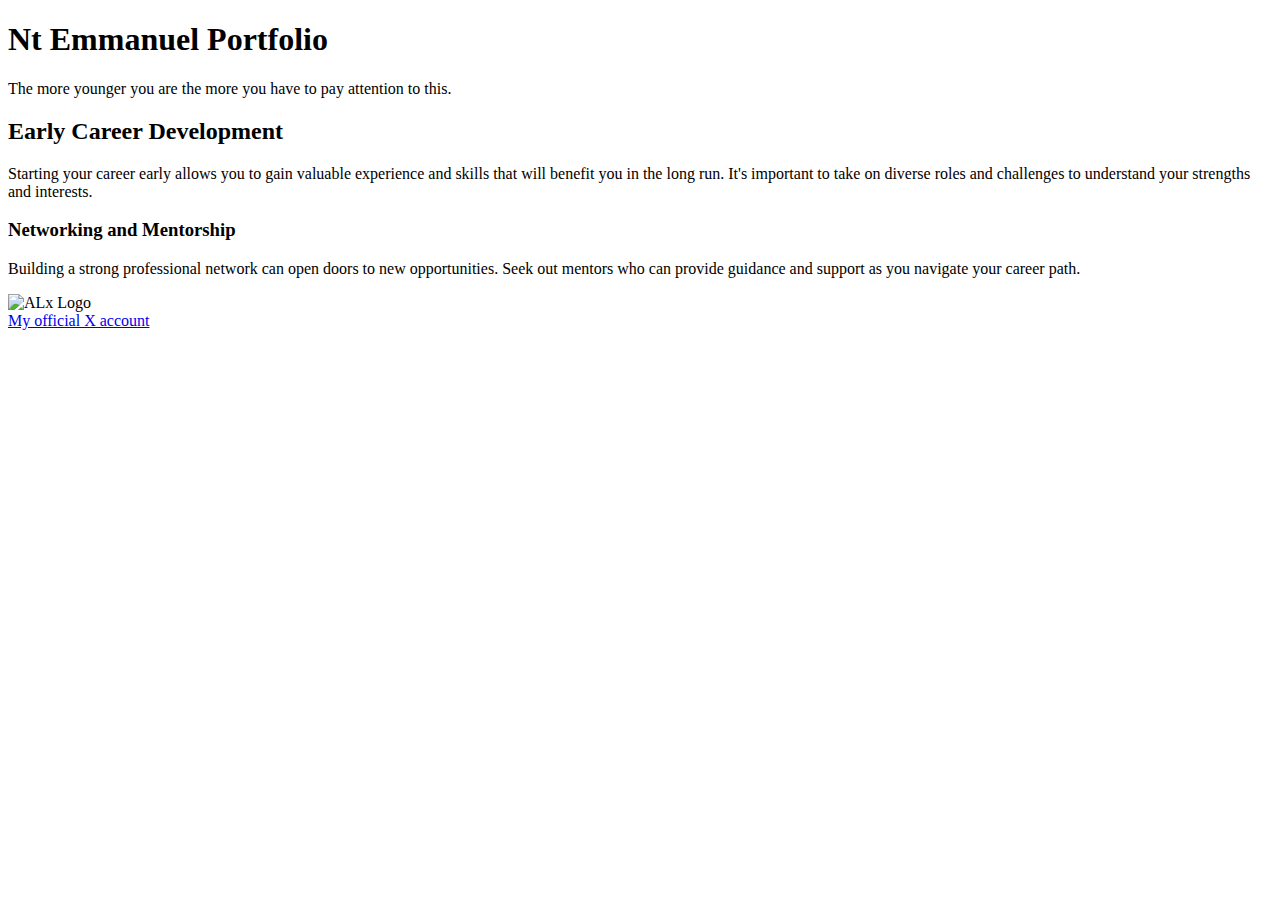
==== html_basic/index.html @ 1cbc03ad "Initial commit" ====
<!DOCTYPE html>
<html lang="en">
<head>
    <meta charset="UTF-8">
    <meta name="viewport" content="width=device-width, initial-scale=1.0">
    <title>Nt Emmanuel</title>
</head>
<body>
    <h1>Nt Emmanuel Portfolio</h1>
    <p>The more younger you are the more you have to pay attention to this.</p>

    <h2>Early Career Development</h2>
    <p>Starting your career early allows you to gain valuable experience and skills that will benefit you in the long run. It's important to take on diverse roles and challenges to understand your strengths and interests.</p>

    <h3>Networking and Mentorship</h3>
    <p>Building a strong professional network can open doors to new opportunities. Seek out mentors who can provide guidance and support as you navigate your career path.</p>

    <img src="https://i.ibb.co/gTDZZT8/ALX-Logo-07.png" alt="ALx Logo">

    <a href="tweets.html" style="display: block; text-align: left;">My official X account</a>
</body>
</html>
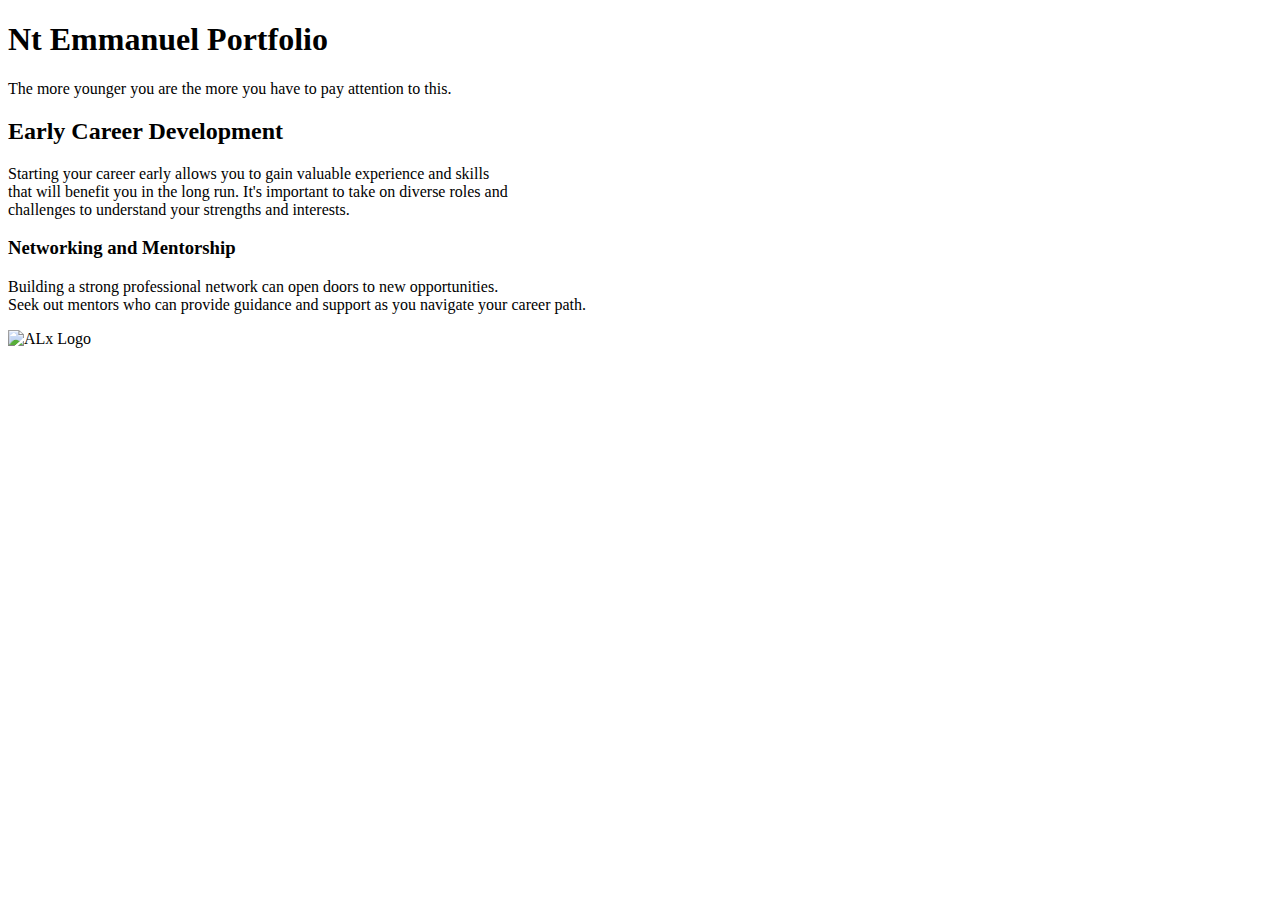
==== commit 5bd028fa: "Second commit" ====
--- a/html_basic/index.html
+++ b/html_basic/index.html
@@ -10,13 +10,11 @@
     <p>The more younger you are the more you have to pay attention to this.</p>
 
     <h2>Early Career Development</h2>
-    <p>Starting your career early allows you to gain valuable experience and skills that will benefit you in the long run. It's important to take on diverse roles and challenges to understand your strengths and interests.</p>
+    <p>Starting your career early allows you to gain valuable experience and skills <br> that will benefit you in the long run. It's important to take on diverse roles and <br> challenges to understand your strengths and interests.</p>
 
     <h3>Networking and Mentorship</h3>
-    <p>Building a strong professional network can open doors to new opportunities. Seek out mentors who can provide guidance and support as you navigate your career path.</p>
+    <p>Building a strong professional network can open doors to new opportunities. <br> Seek out mentors who can provide guidance and support as you navigate your career path.</p>
 
     <img src="https://i.ibb.co/gTDZZT8/ALX-Logo-07.png" alt="ALx Logo">
-
-    <a href="tweets.html" style="display: block; text-align: left;">My official X account</a>
 </body>
 </html>
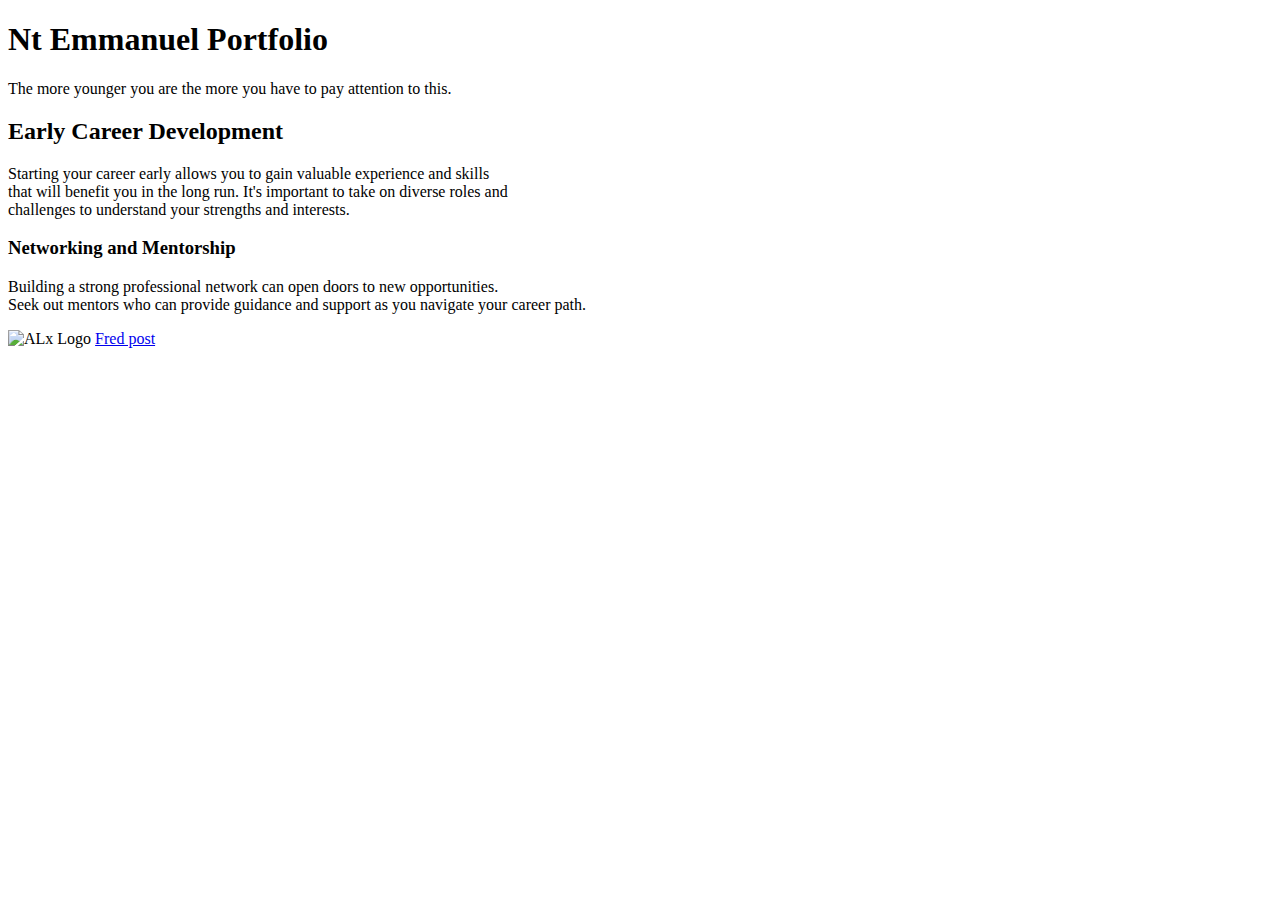
==== commit eefe9aa5: "Third commit" ====
--- a/html_basic/index.html
+++ b/html_basic/index.html
@@ -16,5 +16,6 @@
     <p>Building a strong professional network can open doors to new opportunities. <br> Seek out mentors who can provide guidance and support as you navigate your career path.</p>
 
     <img src="https://i.ibb.co/gTDZZT8/ALX-Logo-07.png" alt="ALx Logo">
+    <a href="tweets.html">Fred post</a>
 </body>
 </html>
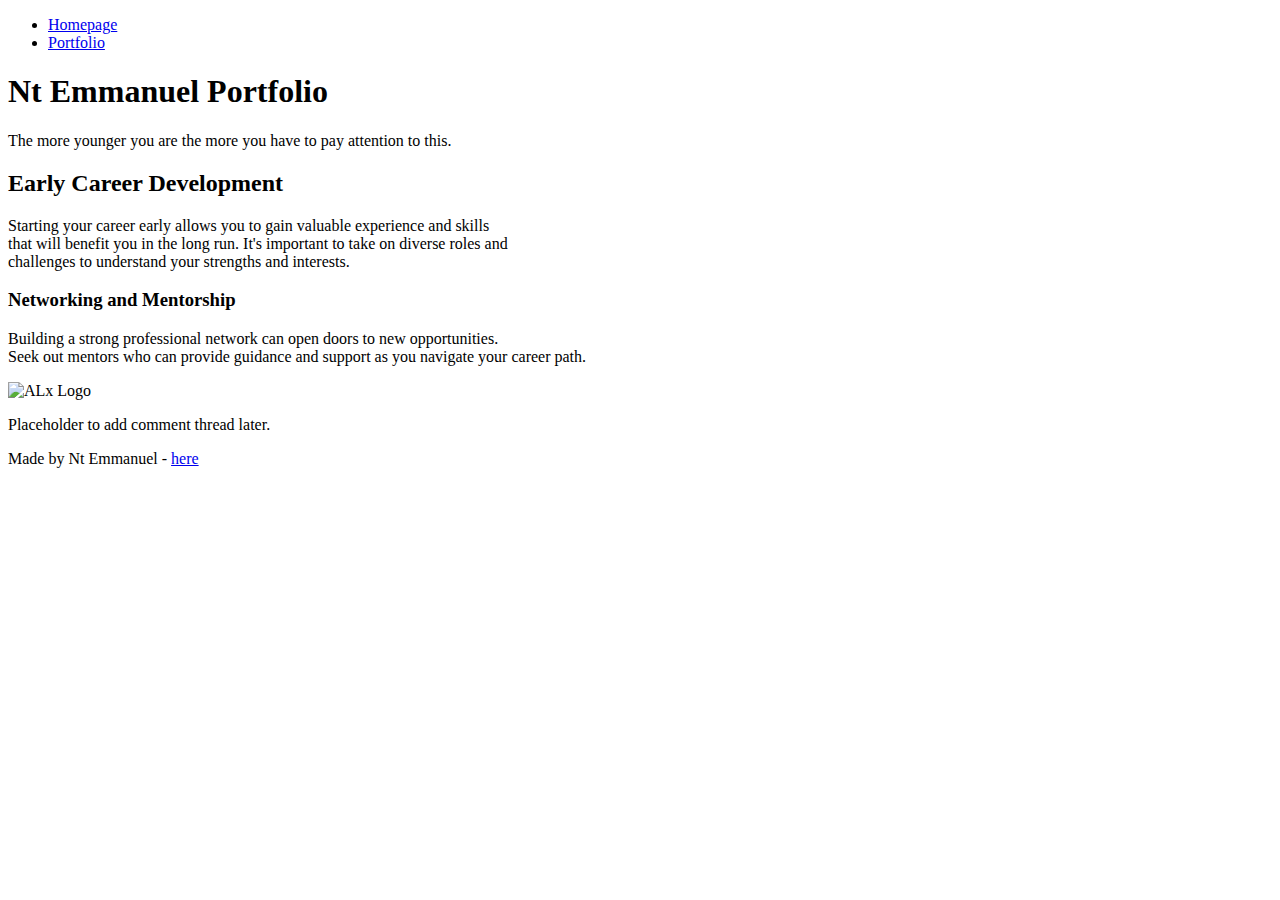
==== commit 0eab06d8: "Fourth commit" ====
--- a/html_basic/index.html
+++ b/html_basic/index.html
@@ -6,16 +6,37 @@
     <title>Nt Emmanuel</title>
 </head>
 <body>
-    <h1>Nt Emmanuel Portfolio</h1>
-    <p>The more younger you are the more you have to pay attention to this.</p>
-
-    <h2>Early Career Development</h2>
-    <p>Starting your career early allows you to gain valuable experience and skills <br> that will benefit you in the long run. It's important to take on diverse roles and <br> challenges to understand your strengths and interests.</p>
-
-    <h3>Networking and Mentorship</h3>
-    <p>Building a strong professional network can open doors to new opportunities. <br> Seek out mentors who can provide guidance and support as you navigate your career path.</p>
+    <header>
+        <ul>
+            <li>
+                <a href="index.html">Homepage</a>
+            </li>
+            <li>
+                <a href="tweets.html">Portfolio</a>
+            </li>
+        </ul>
+    </header>
+    <main>
+        <article>
+            <h1>Nt Emmanuel Portfolio</h1>
+            <p>The more younger you are the more you have to pay attention to this.</p>
+        
+            <h2>Early Career Development</h2>
+            <p>Starting your career early allows you to gain valuable experience and skills <br> that will benefit you in the long run. It's important to take on diverse roles and <br> challenges to understand your strengths and interests.</p>
+        
+            <h3>Networking and Mentorship</h3>
+            <p>Building a strong professional network can open doors to new opportunities. <br> Seek out mentors who can provide guidance and support as you navigate your career path.</p>
+        </article>
+    </main>
 
     <img src="https://i.ibb.co/gTDZZT8/ALX-Logo-07.png" alt="ALx Logo">
-    <a href="tweets.html">Fred post</a>
+    <aside>
+        <p>Placeholder to add comment thread later.</p>
+    </aside>
+    <footer>
+        <p>
+            Made by Nt Emmanuel - <a href="https://x.com/NtakiruEmmanuel" target="_blank">here</a>
+        </p>
+    </footer>
 </body>
 </html>
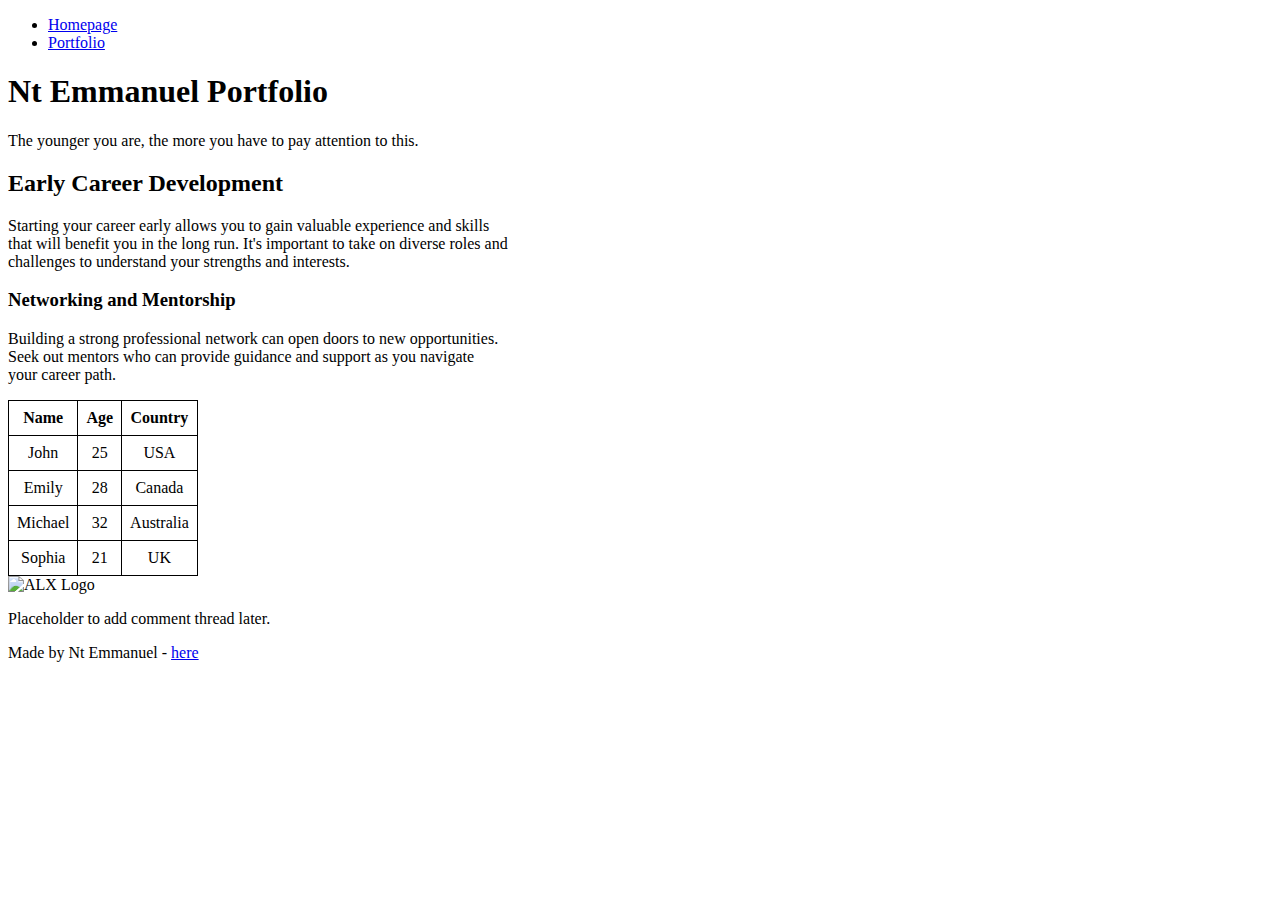
==== commit 04d5ddbc: "Commit #5" ====
--- a/html_basic/index.html
+++ b/html_basic/index.html
@@ -4,6 +4,16 @@
     <meta charset="UTF-8">
     <meta name="viewport" content="width=device-width, initial-scale=1.0">
     <title>Nt Emmanuel</title>
+    <style>
+        table, th, td {
+            border: 1px solid black;
+            border-collapse: collapse;
+        }
+        th, td {
+            padding: 8px;
+            text-align: center;
+        }
+    </style>
 </head>
 <body>
     <header>
@@ -19,17 +29,49 @@
     <main>
         <article>
             <h1>Nt Emmanuel Portfolio</h1>
-            <p>The more younger you are the more you have to pay attention to this.</p>
+            <p>The younger you are, the more you have to pay attention to this.</p>
         
             <h2>Early Career Development</h2>
-            <p>Starting your career early allows you to gain valuable experience and skills <br> that will benefit you in the long run. It's important to take on diverse roles and <br> challenges to understand your strengths and interests.</p>
+            <p>Starting your career early allows you to gain valuable experience and skills <br>that will benefit you in the long run. It's important to take on diverse roles and <br>challenges to understand your strengths and interests.</p>
         
             <h3>Networking and Mentorship</h3>
-            <p>Building a strong professional network can open doors to new opportunities. <br> Seek out mentors who can provide guidance and support as you navigate your career path.</p>
+            <p>Building a strong professional network can open doors to new opportunities. <br> Seek out mentors who can provide guidance and support as you navigate <br>your career path.</p>
+        
+            <table>
+                <thead>
+                    <tr>
+                        <th>Name</th>
+                        <th>Age</th>
+                        <th>Country</th>
+                    </tr>
+                </thead>
+                <tbody>
+                    <tr>
+                        <td>John</td>
+                        <td>25</td>
+                        <td>USA</td>
+                    </tr>
+                    <tr>
+                        <td>Emily</td>
+                        <td>28</td>
+                        <td>Canada</td>
+                    </tr>
+                    <tr>
+                        <td>Michael</td>
+                        <td>32</td>
+                        <td>Australia</td>
+                    </tr>
+                    <tr>
+                        <td>Sophia</td>
+                        <td>21</td>
+                        <td>UK</td>
+                    </tr>
+                </tbody>
+            </table>
         </article>
     </main>
 
-    <img src="https://i.ibb.co/gTDZZT8/ALX-Logo-07.png" alt="ALx Logo">
+    <img src="https://i.ibb.co/gTDZZT8/ALX-Logo-07.png" alt="ALX Logo">
     <aside>
         <p>Placeholder to add comment thread later.</p>
     </aside>
